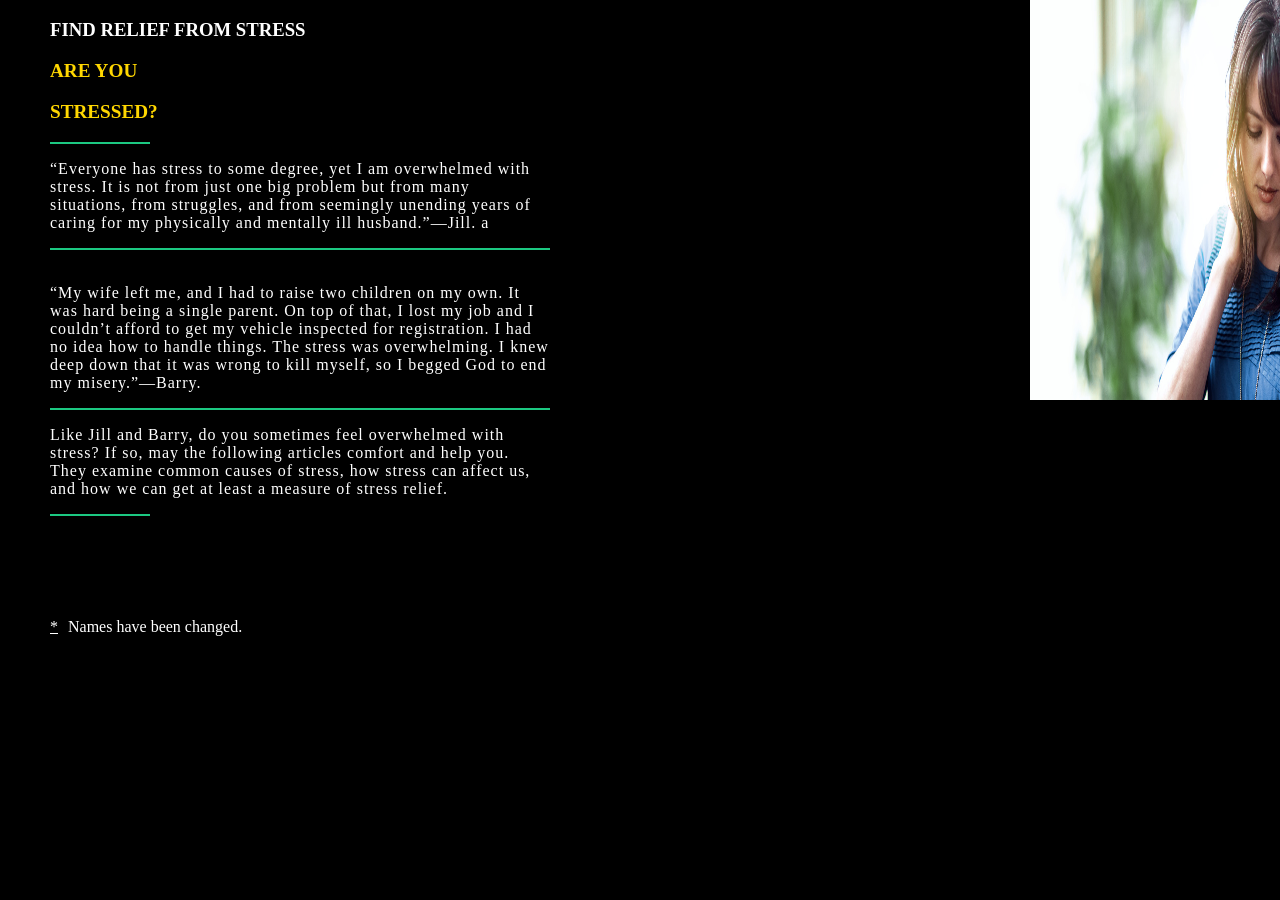
==== index.html @ bc2ddfe6 "first commit" ====
<!DOCTYPE html>
<html lang="en">
    <head>
        <meta charset="utf-8" />
        <meta name="viewport" content="width=device-width" initial-scale="1.0" />
        <title></title>
        <link rel="stylesheet" href="index.css" />
    </head>

    <body>

  <div ></div>
   <section class="main" >
    <section class="page">
<h3>FIND RELIEF FROM STRESS</h3>

    <h1>ARE YOU</h1>
       <h1> STRESSED?
    </h1>
<div></div>

<section class="graph">
    <p id="top">
        “Everyone has stress to some degree, yet I am overwhelmed with stress. It is not from just one big problem but from many situations, from struggles, and from seemingly unending years of caring for my physically and mentally ill husband.”​—Jill. a
    </p>
<div class="my-div"></div><br/>
    <p>
        “My wife left me, and I had to raise two children on my own. It was hard being a single parent. On top of that, I lost my job and I couldn’t afford to get my vehicle inspected for registration. I had no idea how to handle things. The stress was overwhelming. I knew deep down that it was wrong to kill myself, so I begged God to end my misery.”​—Barry.
    </p>
    <div class="my-div"></div>

    <p>
        Like Jill and Barry, do you sometimes feel overwhelmed with stress? If so, may the following articles comfort and help you. They examine common causes of stress, how stress can affect us, and how we can get at least a measure of stress relief.
    </p>
    <div></div>
</section><br/>
<a href="#top">*</a><span>Names have been changed.</span>
</section>
<section class="my-image">

    <img src="my-image.jpg" alt="centred-image" />
    
</section>
   
   </section>

   
   
    </body>
</html>
---- index.css ----
body{
    padding: 0;
    margin: 0;
    
    display:flex;
}


.main{
padding-left:50px;
    background-color:black;
    height: 100vh;
    width: 100vw;
display:flex;
}
span{
    color:white;
}

h1{
   color: gold;
   font-family: Georgia, 'Times New Roman', Times, serif;
   font-size: larger;
}

h3{
    color:white
}

div{
    height: 2px;
    width:100px;
    background-color:#1cc982
}

.graph{
    width:500px;
    height: 440px;
}

p{
    color:white;
letter-spacing:1px;
}

.my-div{
    background-color: #1cc982;
    height: 2px;
    width:500px;

}

a{
    color:white;
    padding-right: 10px;
}

@media(min-width:500px) and (max-width:1440){
.main{
background-color:gold;
}
}

img{
    float: right;
    width: 400px;
    height: 400px;
    margin-left: 30px;
    box-sizing:content-box ;
}

.my-image{
    margin-left: 450px;
    border-radius: 2px;


}
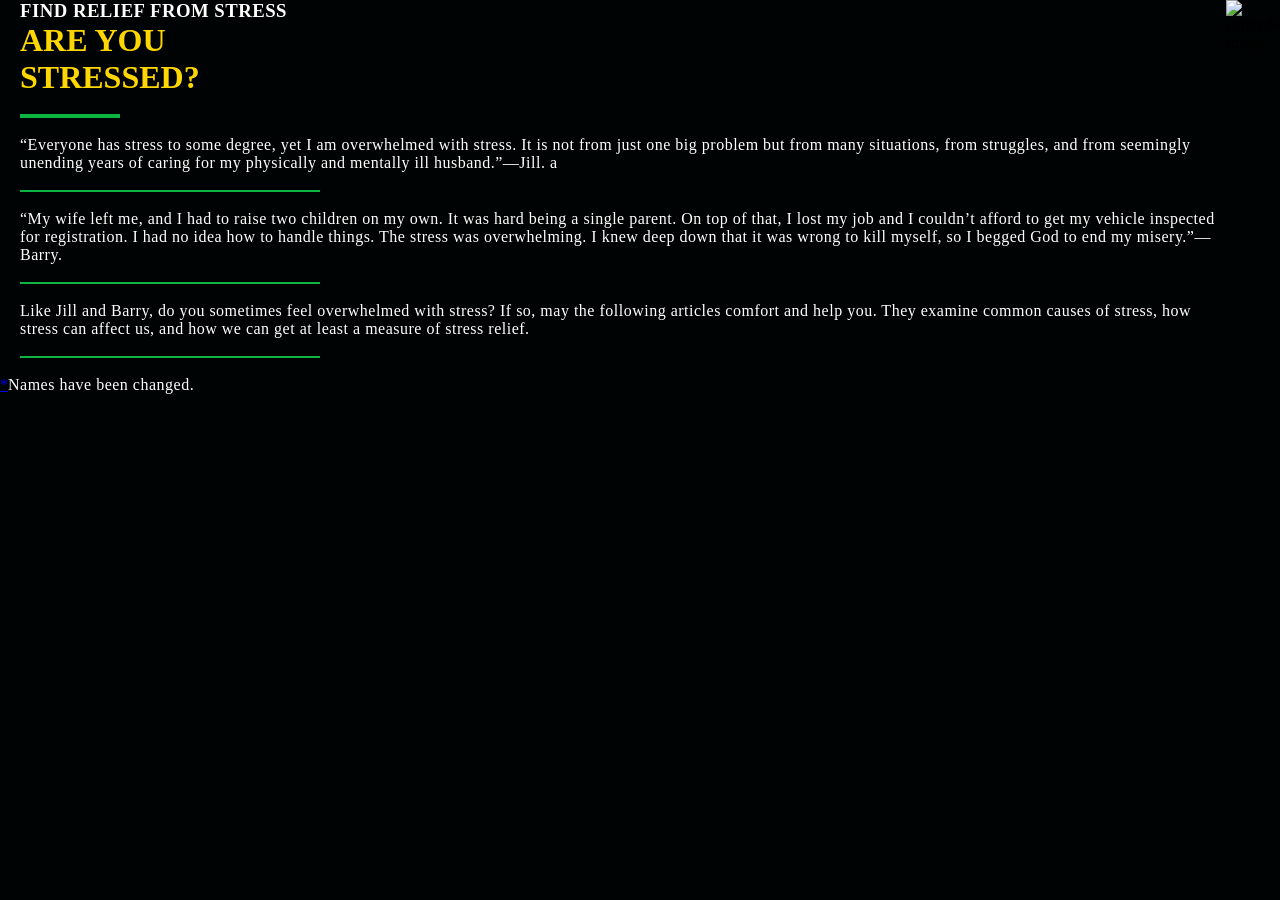
==== commit de2374de: "Add files via upload" ====
--- a/index.html
+++ b/index.html
@@ -1,50 +1,44 @@
-<!DOCTYPE html>
-<html lang="en">
-    <head>
-        <meta charset="utf-8" />
-        <meta name="viewport" content="width=device-width" initial-scale="1.0" />
-        <title></title>
-        <link rel="stylesheet" href="index.css" />
-    </head>
-
-    <body>
-
-  <div ></div>
-   <section class="main" >
-    <section class="page">
-<h3>FIND RELIEF FROM STRESS</h3>
-
-    <h1>ARE YOU</h1>
-       <h1> STRESSED?
-    </h1>
-<div></div>
-
-<section class="graph">
-    <p id="top">
-        “Everyone has stress to some degree, yet I am overwhelmed with stress. It is not from just one big problem but from many situations, from struggles, and from seemingly unending years of caring for my physically and mentally ill husband.”​—Jill. a
-    </p>
-<div class="my-div"></div><br/>
-    <p>
-        “My wife left me, and I had to raise two children on my own. It was hard being a single parent. On top of that, I lost my job and I couldn’t afford to get my vehicle inspected for registration. I had no idea how to handle things. The stress was overwhelming. I knew deep down that it was wrong to kill myself, so I begged God to end my misery.”​—Barry.
-    </p>
-    <div class="my-div"></div>
-
-    <p>
-        Like Jill and Barry, do you sometimes feel overwhelmed with stress? If so, may the following articles comfort and help you. They examine common causes of stress, how stress can affect us, and how we can get at least a measure of stress relief.
-    </p>
-    <div></div>
-</section><br/>
-<a href="#top">*</a><span>Names have been changed.</span>
-</section>
-<section class="my-image">
-
-    <img src="my-image.jpg" alt="centred-image" />
-    
-</section>
-   
-   </section>
-
-   
-   
-    </body>
+<!DOCTYPE html>
+<html lang="en">
+    <head>
+        <meta charset="utf-8" />
+        <meta name="viewport" content="width=device-width, initial-scale=1.0" />
+        <title></title>
+        <link rel="stylesheet" href="index.css" />
+    </head>
+
+    <body>
+  <div class="main">
+    <div class="page">
+<h3>FIND RELIEF FROM STRESS</h3>
+
+    <h1>ARE YOU</h1>
+       <h1> STRESSED?
+    </h1><br/>
+<section class="line"></section><br/>
+
+
+    <p id="top">
+        “Everyone has stress to some degree, yet I am overwhelmed with stress. It is not from just one big problem but from many situations, from struggles, and from seemingly unending years of caring for my physically and mentally ill husband.”​—Jill. a
+    </p><br/>
+<section class="my-div"></section><br/>
+    <p>
+        “My wife left me, and I had to raise two children on my own. It was hard being a single parent. On top of that, I lost my job and I couldn’t afford to get my vehicle inspected for registration. I had no idea how to handle things. The stress was overwhelming. I knew deep down that it was wrong to kill myself, so I begged God to end my misery.”​—Barry.
+    </p><br/>
+    <section class="my-div"></section><br/>
+
+    <p>
+        Like Jill and Barry, do you sometimes feel overwhelmed with stress? If so, may the following articles comfort and help you. They examine common causes of stress, how stress can affect us, and how we can get at least a measure of stress relief.
+    </p><br/>
+    <section></section>
+<br/>
+<a href="#top">*</a><span>Names have been changed.</span>
+</div>
+
+    
+  <img src="mypp.jpg" alt="centred-image" />
+
+
+</div>
+    </body>
 </html>
--- a/index.css
+++ b/index.css
@@ -1,78 +1,87 @@
-body{
-    padding: 0;
-    margin: 0;
-    
-    display:flex;
-}
-
-
-.main{
-padding-left:50px;
-    background-color:black;
-    height: 100vh;
-    width: 100vw;
-display:flex;
-}
-span{
-    color:white;
-}
-
-h1{
-   color: gold;
-   font-family: Georgia, 'Times New Roman', Times, serif;
-   font-size: larger;
-}
-
-h3{
-    color:white
-}
-
-div{
-    height: 2px;
-    width:100px;
-    background-color:#1cc982
-}
-
-.graph{
-    width:500px;
-    height: 440px;
-}
-
-p{
-    color:white;
-letter-spacing:1px;
-}
-
-.my-div{
-    background-color: #1cc982;
-    height: 2px;
-    width:500px;
-
-}
-
-a{
-    color:white;
-    padding-right: 10px;
-}
-
-@media(min-width:500px) and (max-width:1440){
-.main{
-background-color:gold;
-}
-}
-
-img{
-    float: right;
-    width: 400px;
-    height: 400px;
-    margin-left: 30px;
-    box-sizing:content-box ;
-}
-
-.my-image{
-    margin-left: 450px;
-    border-radius: 2px;
-
-
-}
-
+*,
+*::before,
+*::after{
+    box-sizing: border-box;
+    margin: 0;
+    padding: 0;
+}
+
+:root{
+    --back-color:#000303;
+    --text-color:#ffffff;
+    --border-color:#0cb53f;
+    
+}
+
+img{
+    max-width:100%;
+height: auto;
+
+}
+
+.main{
+    display:flex;
+    background-color: var(--back-color);
+    height: 100vh;
+    
+}
+
+
+section{
+    margin-left: 20px;
+    border: 1px solid #0cb53f;
+    max-width: 300px;
+
+}
+
+.line{
+    border: 2px solid #0cb53f;
+    width:100px;
+    margin-left: 20px;
+    
+}
+
+p,h3{
+
+color:var(--text-color);
+font-family: Georgia, 'Times New Roman', Times, serif;
+letter-spacing: 0.5px;
+margin-left: 20px
+}
+
+
+h1{
+    color:gold;
+    font-family: Cambria, Cochin, Georgia, Times, 'Times New Roman', serif;
+    margin-left: 20px;
+}
+
+
+span{
+    color: var(--text-color);
+    font-family: Georgia, 'Times New Roman', Times, serif;
+    letter-spacing: 0.5px;
+}
+
+
+@media(max-width:825px){
+
+    .main{
+        display:block;
+        background-color: var(--back-color);
+        min-width: 800px;
+        height: 130vh;
+        
+    }
+    p{
+
+        color:var(--text-color);
+        font-family: Georgia, 'Times New Roman', Times, serif;
+        letter-spacing: 0.5px;
+        margin-left: 20px;
+        min-width: 100vw;
+        } 
+}
+
+
+
